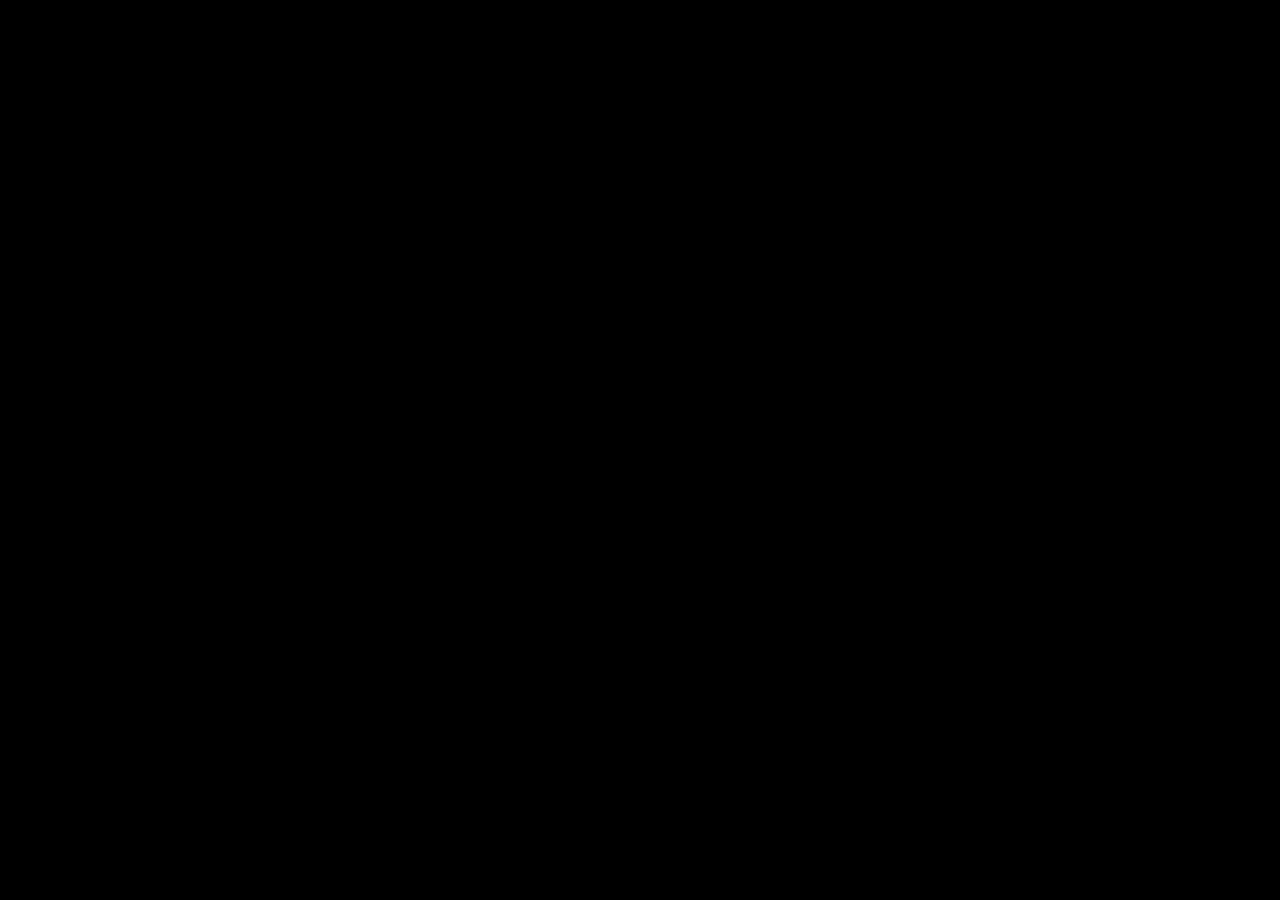
==== indexcss.html @ c8a12786 "first commit" ====
<!DOCTYPE html>
   <meta charset="utf-8">
   <meta name="author"  content="Jordi Cañadas">
   <meta name="description" content="Curso de HTML de jordi">
   <meta name="keywords" content="HTML, CSS, JS, desarrollo web, zonadesarrollo">
   <style>
   body{
      background-color: #000000;
   }
   title{
      color: #66ff00;
   }

   </style>
<html>
   <head>
      <title>Css</title>>
   </head>
   <body>
      <h1>
         Css
      </h1>
   </body>
</html>
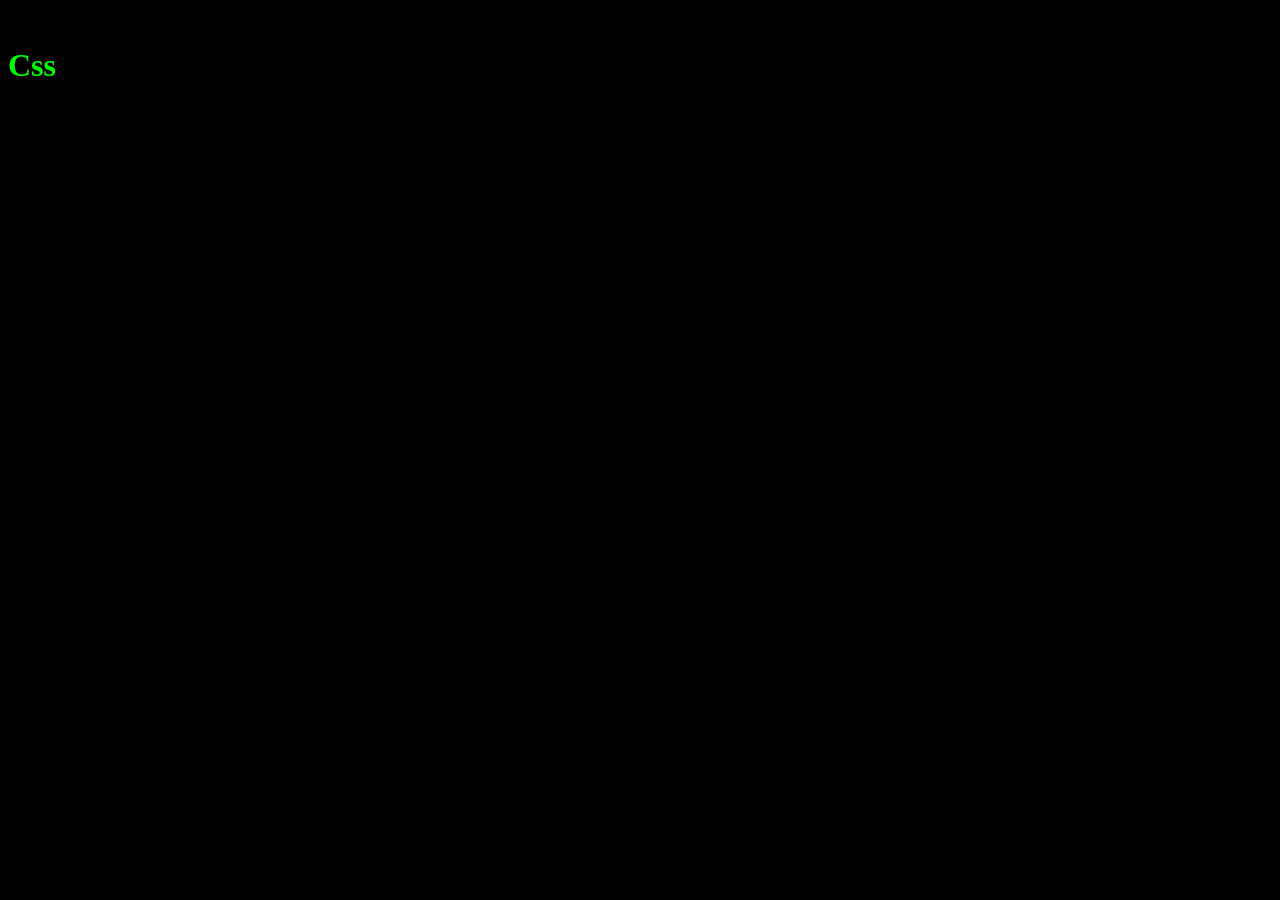
==== commit 2ba3bd49: "feat: he acabado con la parte 1 del curso" ====
--- a/indexcss.html
+++ b/indexcss.html
@@ -9,6 +9,9 @@
    }
    title{
       color: #66ff00;
+   }
+   h1{
+      color: #00ff00;
    }
 
    </style>
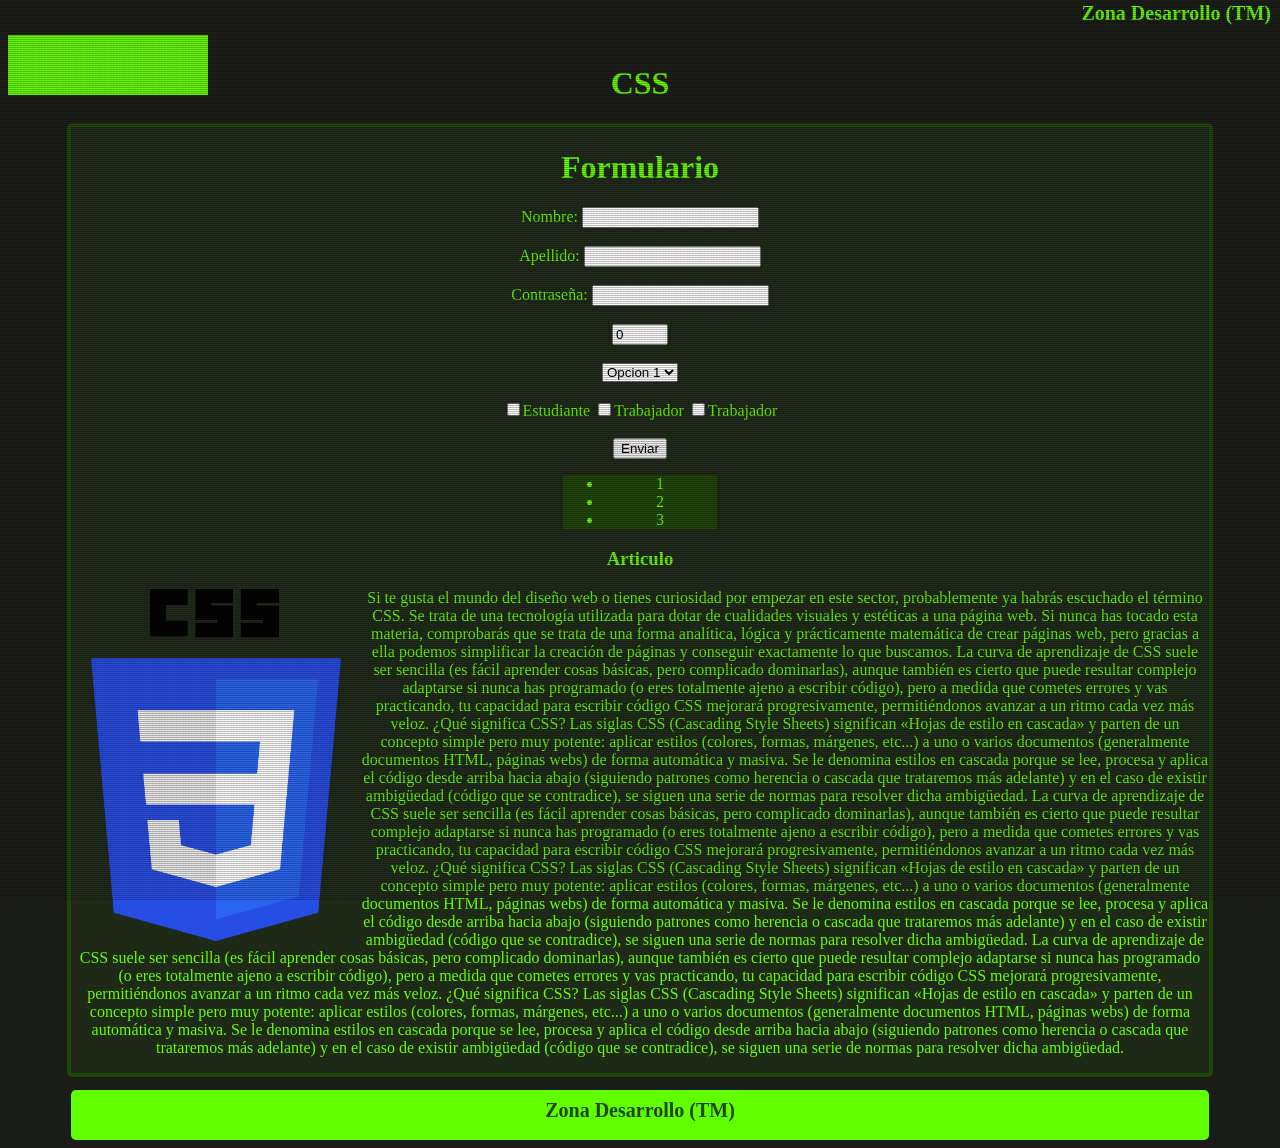
==== commit 38342b4f: "casi he terminado el css" ====
--- a/indexcss.html
+++ b/indexcss.html
@@ -3,25 +3,178 @@
    <meta name="author"  content="Jordi Cañadas">
    <meta name="description" content="Curso de HTML de jordi">
    <meta name="keywords" content="HTML, CSS, JS, desarrollo web, zonadesarrollo">
+   
    <style>
+         .tycli {
+      font-family: "Share Tech Mono", serif;
+      font-style: normal;
+      color: #66ff00;
+      font-size:"80px";
+      }
+   #caja{
+      width: 90%;
+      height: fit-content;
+      background: #1e2918;
+      border:4px solid #1f4606;
+      border-radius: 5px;
+      margin-left: 1px;
+      margin-right: 1px;
+      }
    body{
-      background-color: #000000;
+      background-color: #1a1d17;
    }
-   title{
-      color: #66ff00;
-   }
-   h1{
-      color: #00ff00;
+   body::after{content:" ";display:block;position:absolute;top:0;left:0;bottom:0;right:0;
+   background:linear-gradient(rgba(18, 16, 16, 0) 50%, rgba(0, 0, 0, 0.25) 50%),
+   linear-gradient(90deg, rgba(255, 0, 0, 0.06), rgba(0, 255, 0, 0.02),
+    rgba(0, 0, 255, 0.06));z-index:2;background-size:100% 2px,3px 100%;pointer-events:none}
+
+   header{
+      position:relative;
+      margin:auto;
+      height: 30px;
+      text-align: right;
+      margin-top: 0px;
+      margin-right: 1px;
    }
 
+
+   .zd{
+      font-size: 20px;
+      color: #66ff00;
+      line-height: 0px;
+   }
+
+   .zdf{
+      font-size: 20px;
+      color: #1f4606;
+      line-height: 200%;
+   }
+
+   #logo {
+      position: absolute;
+      top: 0;
+      left: 0;
+      width: 200px;
+      height: 60px;
+      background: #66ff00;
+      display: flex;
+      align-items: center;
+      justify-content: center;
+   }
+
+   .top{
+      background: #1f4606;
+      width: 10%
+   }
+
+   article p img{
+      float: left;
+      margin-right: 20px;
+      margin-left: 20px;
+   }
+
+   footer{
+      position: center;
+      margin: auto;
+      height: 50px;
+      width: 90%;
+      text-align: center;
+      margin-top: 0px;
+      background: #62ff00;
+      border-radius: 5px;
+   }
    </style>
 <html>
+   <header>
+      <h1 class="zd">
+         Zona Desarrollo (TM)
+      </h1>
+      <h1 id="logo" class="logo">Logo</h1>
+   </header>
+   
+   <center>
    <head>
-      <title>Css</title>>
+      <title>Css</title>
    </head>
    <body>
-      <h1>
-         Css
+      <h1 class="tycli" >
+         CSS 
       </h1>
+      <div class="caja" id="caja">
+        <body class="tycli">
+         <center>
+            <h1>
+               Formulario
+            </h1>
+            <form>
+               <label>
+                  Nombre: 
+               </label>
+               <input id="nombre" type="text" placceholder="Escribe tu nombre" value="" required>
+               <br>
+               <br>
+               <label>
+                  Apellido: 
+               </label>
+               <input id="apellido" type="text" placceholder="Escribe tu apellido" value="" required>
+               <br>
+               <br>
+               <label>
+                  Contraseña:
+               </label>
+               <input id="contraseña" type="password" placceholder="Escribe tu contraseña" value="" required>
+               <br>
+               <br>
+               <input type="number" value="0" min="0" max="100">
+               <br>
+               <br>
+               <select>
+                  <option>Opcion 1</option>
+                  <option>Opcion 2</option>
+                  <option>Opcion 3</option>
+               </select>
+               <br>
+               <br>
+               <input type="checkbox" id="Estudiante"><label for="Estudiante">Estudiante</label>
+               <input type="checkbox" id="Trabajador"><label for="Trabajador">Trabajador</label>
+               <input type="checkbox" id="Cliente"><label for="Cliente">Trabajador</label>
+               <br>
+               <br>
+               <input type="submit" value="Enviar">
+            </form>
+            <ul class="top">
+               <div><li>1</li></div>
+               <div><li>2</li></div>
+               <div><li>3</li></div>
+            </ul>
+            <section>
+               <aside id="izq"></aside>
+               <article>
+                  <h1>Articulo</h1>
+                  <p><img src="img/css.png" width="250">Si te gusta el mundo del diseño web o tienes curiosidad por empezar en este sector, probablemente ya habrás escuchado el término CSS. Se trata de una tecnología utilizada para dotar de cualidades visuales y estéticas a una página web. Si nunca has tocado esta materia, comprobarás que se trata de una forma analítica, lógica y prácticamente matemática de crear páginas web, pero gracias a ella podemos simplificar la creación de páginas y conseguir exactamente lo que buscamos.
+                     La curva de aprendizaje de CSS suele ser sencilla (es fácil aprender cosas básicas, pero complicado dominarlas), aunque también es cierto que puede resultar complejo adaptarse si nunca has programado (o eres totalmente ajeno a escribir código), pero a medida que cometes errores y vas practicando, tu capacidad para escribir código CSS mejorará progresivamente, permitiéndonos avanzar a un ritmo cada vez más veloz.
+                     ¿Qué significa CSS?
+                     Las siglas CSS (Cascading Style Sheets) significan «Hojas de estilo en cascada» y parten de un concepto simple pero muy potente: aplicar estilos (colores, formas, márgenes, etc...) a uno o varios documentos (generalmente documentos HTML, páginas webs) de forma automática y masiva.
+                     Se le denomina estilos en cascada porque se lee, procesa y aplica el código desde arriba hacia abajo (siguiendo patrones como herencia o cascada que trataremos más adelante) y en el caso de existir ambigüedad (código que se contradice), se siguen una serie de normas para resolver dicha ambigüedad.
+                     La curva de aprendizaje de CSS suele ser sencilla (es fácil aprender cosas básicas, pero complicado dominarlas), aunque también es cierto que puede resultar complejo adaptarse si nunca has programado (o eres totalmente ajeno a escribir código), pero a medida que cometes errores y vas practicando, tu capacidad para escribir código CSS mejorará progresivamente, permitiéndonos avanzar a un ritmo cada vez más veloz.
+                     ¿Qué significa CSS?
+                     Las siglas CSS (Cascading Style Sheets) significan «Hojas de estilo en cascada» y parten de un concepto simple pero muy potente: aplicar estilos (colores, formas, márgenes, etc...) a uno o varios documentos (generalmente documentos HTML, páginas webs) de forma automática y masiva.
+                     Se le denomina estilos en cascada porque se lee, procesa y aplica el código desde arriba hacia abajo (siguiendo patrones como herencia o cascada que trataremos más adelante) y en el caso de existir ambigüedad (código que se contradice), se siguen una serie de normas para resolver dicha ambigüedad.
+                     La curva de aprendizaje de CSS suele ser sencilla (es fácil aprender cosas básicas, pero complicado dominarlas), aunque también es cierto que puede resultar complejo adaptarse si nunca has programado (o eres totalmente ajeno a escribir código), pero a medida que cometes errores y vas practicando, tu capacidad para escribir código CSS mejorará progresivamente, permitiéndonos avanzar a un ritmo cada vez más veloz.
+                     ¿Qué significa CSS?
+                     Las siglas CSS (Cascading Style Sheets) significan «Hojas de estilo en cascada» y parten de un concepto simple pero muy potente: aplicar estilos (colores, formas, márgenes, etc...) a uno o varios documentos (generalmente documentos HTML, páginas webs) de forma automática y masiva.
+                     Se le denomina estilos en cascada porque se lee, procesa y aplica el código desde arriba hacia abajo (siguiendo patrones como herencia o cascada que trataremos más adelante) y en el caso de existir ambigüedad (código que se contradice), se siguen una serie de normas para resolver dicha ambigüedad.
+                  </p>
+
+               </article>
+            
+            </section>
+      </div>
+         
+   </center>
    </body>
+   <footer>
+      <h1 class="zdf" >
+         Zona Desarrollo (TM)
+      </h1>
 </html>
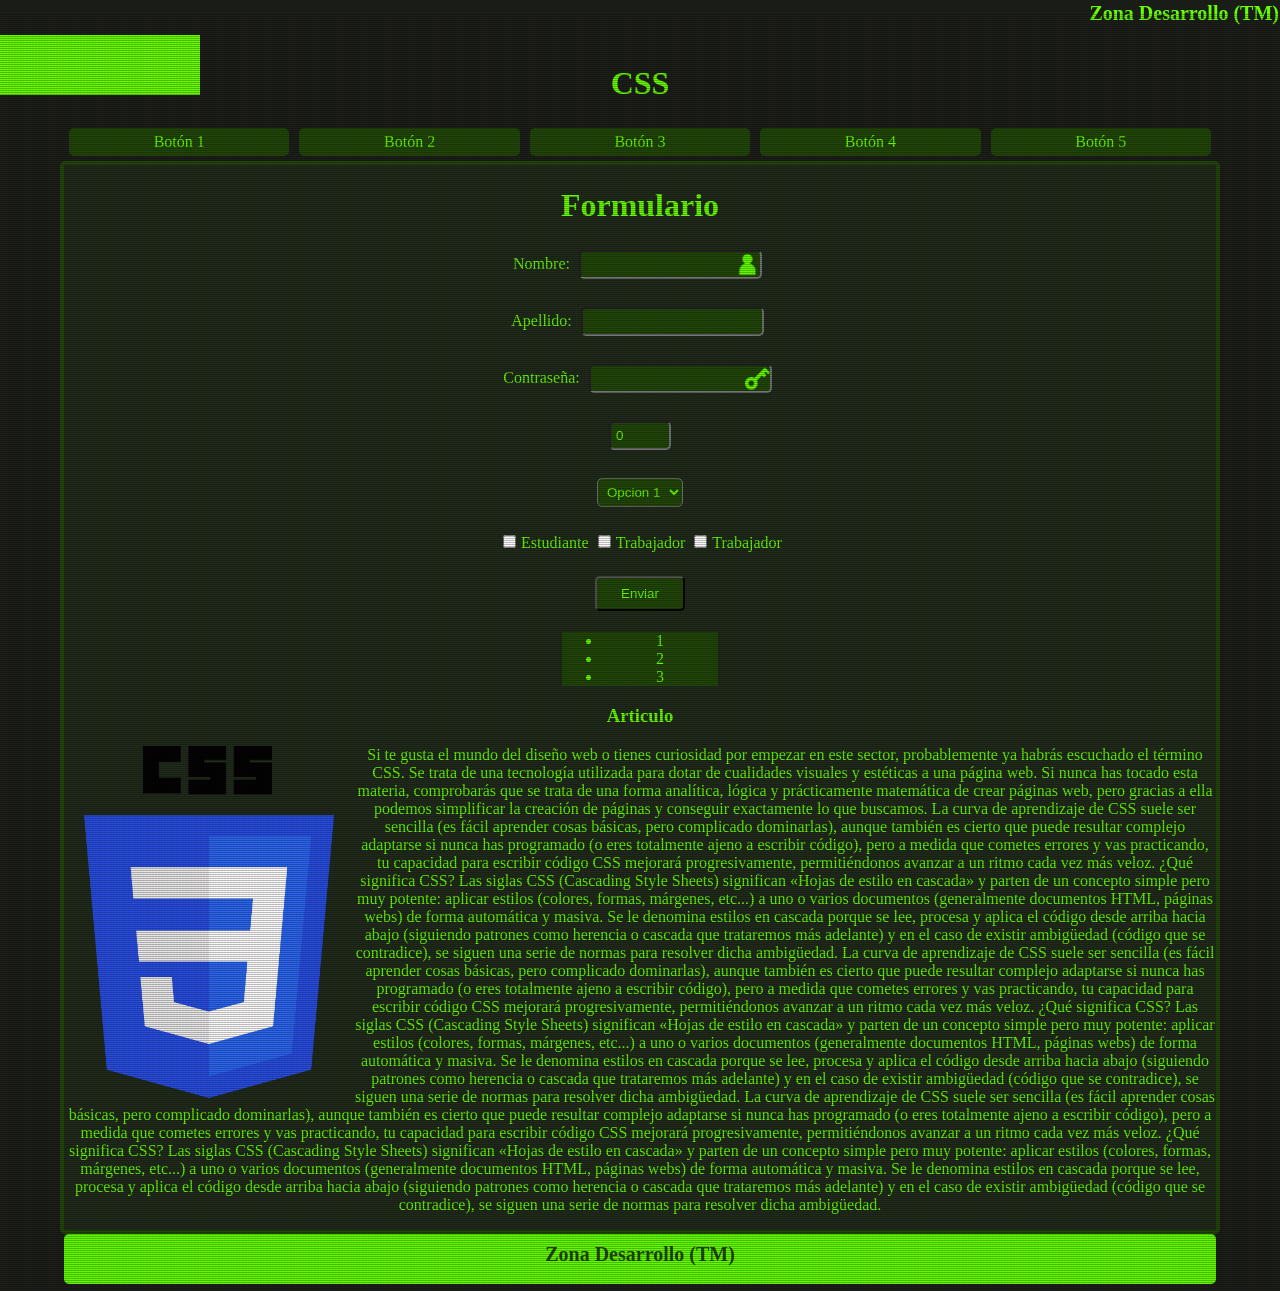
==== commit f4171e35: "he terminado el css" ====
--- a/indexcss.html
+++ b/indexcss.html
@@ -1,11 +1,17 @@
 <!DOCTYPE html>
    <meta charset="utf-8">
    <meta name="author"  content="Jordi Cañadas">
-   <meta name="description" content="Curso de HTML de jordi">
+   <meta name="description" content="Curso de HTML de Jordi">
    <meta name="keywords" content="HTML, CSS, JS, desarrollo web, zonadesarrollo">
    
    <style>
-         .tycli {
+
+   html, body {
+   height: 100%;
+   margin: 0;
+   min-height: 142%;   
+   }
+      .tycli {
       font-family: "Share Tech Mono", serif;
       font-style: normal;
       color: #66ff00;
@@ -22,11 +28,13 @@
       }
    body{
       background-color: #1a1d17;
+      position: relative;
+      min-height: 100%;
    }
    body::after{content:" ";display:block;position:absolute;top:0;left:0;bottom:0;right:0;
    background:linear-gradient(rgba(18, 16, 16, 0) 50%, rgba(0, 0, 0, 0.25) 50%),
    linear-gradient(90deg, rgba(255, 0, 0, 0.06), rgba(0, 255, 0, 0.02),
-    rgba(0, 0, 255, 0.06));z-index:2;background-size:100% 2px,3px 100%;pointer-events:none}
+    rgba(0, 0, 255, 0.06));z-index:2;background-size:1000% 2px,3px 100%;pointer-events:none; height: 100%;}
 
    header{
       position:relative;
@@ -37,7 +45,44 @@
       margin-right: 1px;
    }
 
-
+   nav ul{
+      display: flex;
+      justify-content: center;
+      width: 90%;
+      height: 20%;
+      margin: auto;
+      padding: 0;
+      list-style-type: none;
+   }
+   .botones{
+      position: relative;
+      list-style-type: none;
+      background: #1f4606;
+      color: #66ff00;
+      border-radius: 5px;
+      margin: 5px;
+      padding: 5px;
+      width: 90%;
+      height: 20%;
+   }
+   a {
+      text-decoration: none;
+      outline: none;
+      color: inherit;
+   }
+
+   li.botones:hover{ 
+      text-decoration: none;
+      background-color: #66ff00;
+      color: #1f4606;
+   }
+
+   li.botones:active{ 
+      text-decoration: none;
+      background-color: #4400ff;
+      color: #000000;
+   }
+   
    .zd{
       font-size: 20px;
       color: #66ff00;
@@ -48,7 +93,16 @@
       font-size: 20px;
       color: #1f4606;
       line-height: 200%;
-   }
+      position: center;
+      margin: auto;
+      height: 50px;
+      width: 90%;
+      text-align: center;
+      margin-top: 0px;
+      background: #62ff00;
+      border-radius: 5px;   
+   }
+   
 
    #logo {
       position: absolute;
@@ -73,6 +127,53 @@
       margin-left: 20px;
    }
 
+   .form{
+      background: #1f4606;
+      color: #66ff00;
+      border-radius: 5px;
+      margin: 5px;
+      padding: 5px;
+      line-height: 5px;
+   }
+
+   .form_usr{
+      background: #1f4606;
+      color: #66ff00;
+      border-radius: 5px;
+      margin: 5px;
+      padding: 5px;
+      line-height: 5px;
+      background:url(img/user.png);
+      background-repeat:no-repeat;
+      background-position:right;
+      background-size: contain;
+      background-color: #1f4606;
+   }
+
+   .form_psw{
+      background: #1f4606;
+      color: #66ff00;
+      border-radius: 5px;
+      margin: 5px;
+      padding: 5px;
+      line-height: 5px;
+      background:url(img/psw.png);
+      background-repeat:no-repeat;
+      background-position:right;
+      background-size: contain;
+      background-color: #1f4606;
+   }
+
+   .form_enviar{
+      background: #1f4606;
+      color: #66ff00;
+      border-radius: 5px;
+      margin: 5px;
+      padding: 5px;
+      line-height: 5px;
+      width: 90px;
+      height: 35px;
+   }
    footer{
       position: center;
       margin: auto;
@@ -81,7 +182,7 @@
       text-align: center;
       margin-top: 0px;
       background: #62ff00;
-      border-radius: 5px;
+      border-radius: 5px;   
    }
    </style>
 <html>
@@ -96,10 +197,20 @@
    <head>
       <title>Css</title>
    </head>
+   
    <body>
       <h1 class="tycli" >
          CSS 
       </h1>
+      <nav>
+         <ul>
+            <a href="#"><li class="botones">Botón 1</a></li>
+            <a href="#"><li class="botones">Botón 2</a></li>
+            <a href="#"><li class="botones">Botón 3</a></li>
+            <a href="#"><li class="botones">Botón 4</a></li>
+            <a href="#"><li class="botones">Botón 5</a></li>
+         </ul>
+      </nav>
       <div class="caja" id="caja">
         <body class="tycli">
          <center>
@@ -110,37 +221,37 @@
                <label>
                   Nombre: 
                </label>
-               <input id="nombre" type="text" placceholder="Escribe tu nombre" value="" required>
+               <input class="form_usr" id="nombre" type="text" placceholder="Escribe tu nombre" value="" required>
                <br>
                <br>
                <label>
                   Apellido: 
                </label>
-               <input id="apellido" type="text" placceholder="Escribe tu apellido" value="" required>
+               <input class="form" id="apellido" type="text" placceholder="Escribe tu apellido" value="" required>
                <br>
                <br>
                <label>
                   Contraseña:
                </label>
-               <input id="contraseña" type="password" placceholder="Escribe tu contraseña" value="" required>
-               <br>
-               <br>
-               <input type="number" value="0" min="0" max="100">
-               <br>
-               <br>
-               <select>
+               <input class="form_psw" id="contraseña" type="password" placceholder="Escribe tu contraseña" value="" required>
+               <br>
+               <br>
+               <input class="form" type="number" value="0" min="0" max="100">
+               <br>
+               <br>
+               <select class="form">
                   <option>Opcion 1</option>
                   <option>Opcion 2</option>
                   <option>Opcion 3</option>
                </select>
                <br>
                <br>
-               <input type="checkbox" id="Estudiante"><label for="Estudiante">Estudiante</label>
-               <input type="checkbox" id="Trabajador"><label for="Trabajador">Trabajador</label>
-               <input type="checkbox" id="Cliente"><label for="Cliente">Trabajador</label>
-               <br>
-               <br>
-               <input type="submit" value="Enviar">
+               <input class="form" type="checkbox" id="Estudiante"><label for="Estudiante">Estudiante</label>
+               <input class="form" type="checkbox" id="Trabajador"><label for="Trabajador">Trabajador</label>
+               <input class="form" type="checkbox" id="Cliente"><label for="Cliente">Trabajador</label>
+               <br>
+               <br>
+               <input class="form_enviar" type="submit" value="Enviar">
             </form>
             <ul class="top">
                <div><li>1</li></div>
@@ -167,14 +278,16 @@
                   </p>
 
                </article>
-            
+   </center>
+  
+
             </section>
       </div>
-         
-   </center>
-   </body>
+     
+   
    <footer>
       <h1 class="zdf" >
          Zona Desarrollo (TM)
       </h1>
+</body>
 </html>
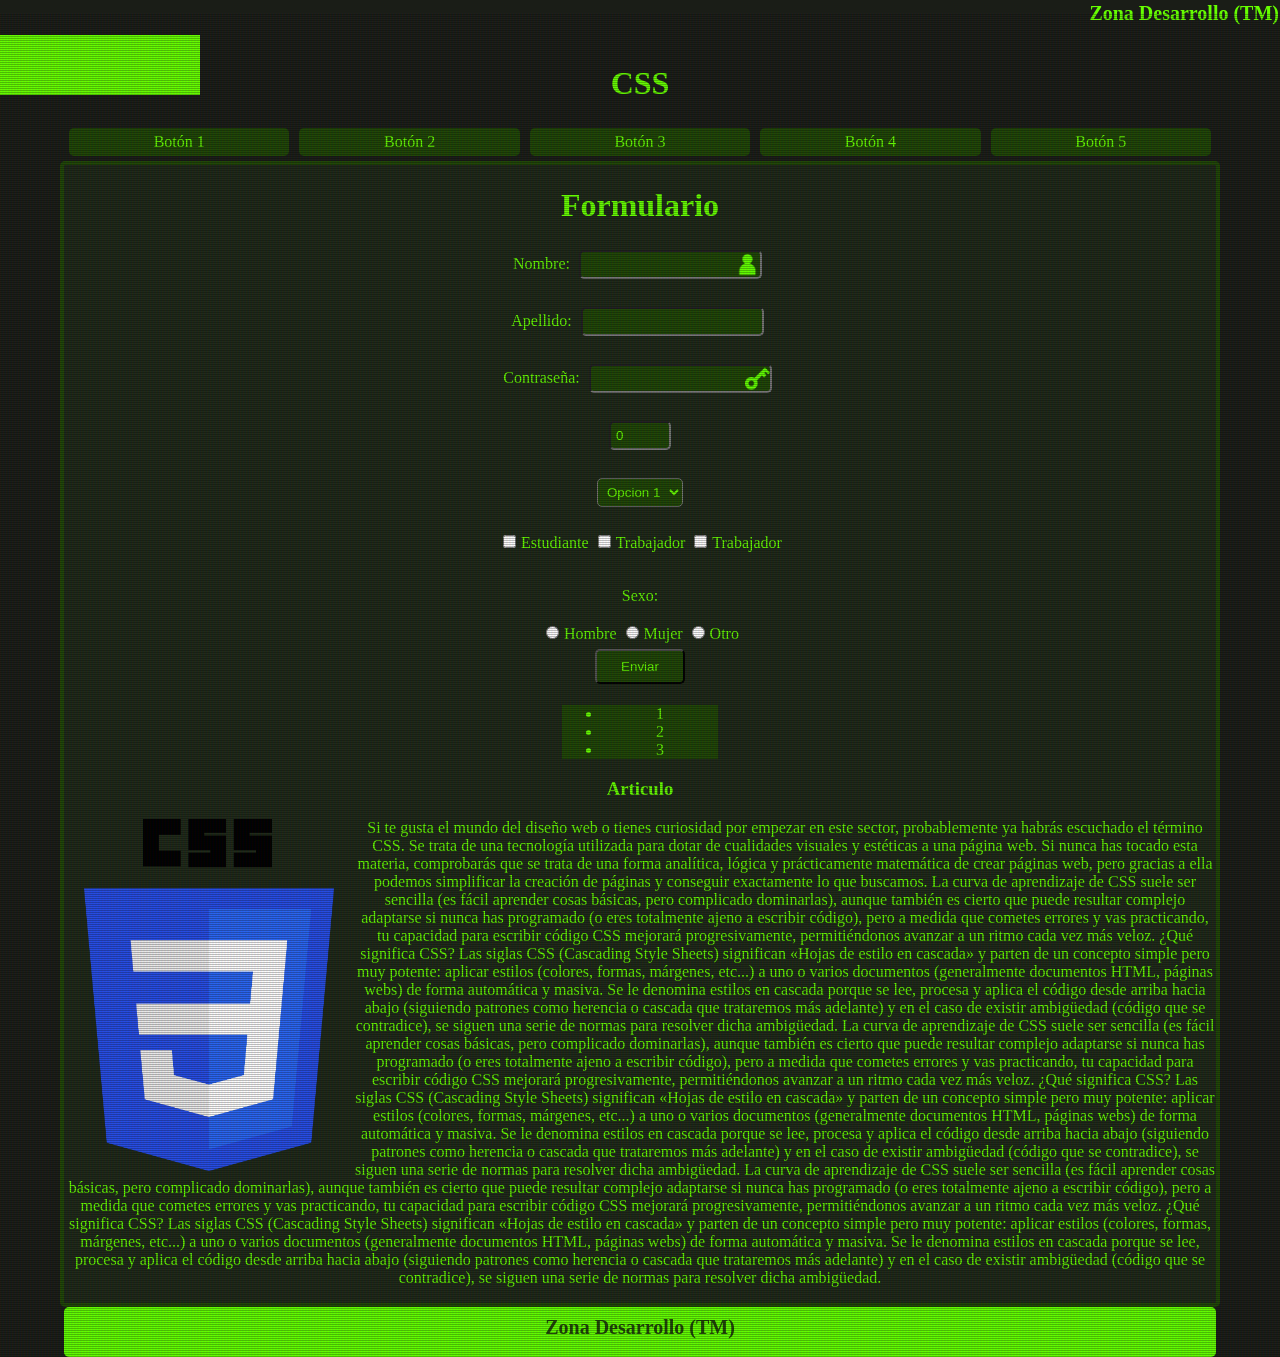
==== commit 2fd89055: "Mitad de Responsive" ====
--- a/indexcss.html
+++ b/indexcss.html
@@ -7,9 +7,9 @@
    <style>
 
    html, body {
-   height: 100%;
    margin: 0;
-   min-height: 142%;   
+   min-height: 100%;
+   max-height: 9999%;   
    }
       .tycli {
       font-family: "Share Tech Mono", serif;
@@ -29,7 +29,7 @@
    body{
       background-color: #1a1d17;
       position: relative;
-      min-height: 100%;
+   
    }
    body::after{content:" ";display:block;position:absolute;top:0;left:0;bottom:0;right:0;
    background:linear-gradient(rgba(18, 16, 16, 0) 50%, rgba(0, 0, 0, 0.25) 50%),
@@ -250,6 +250,11 @@
                <input class="form" type="checkbox" id="Trabajador"><label for="Trabajador">Trabajador</label>
                <input class="form" type="checkbox" id="Cliente"><label for="Cliente">Trabajador</label>
                <br>
+               <br>
+               <p>Sexo:</p>
+               <input class="form" type="radio" id="Hombre" name="sexo"><label for="Hombre">Hombre</label>
+               <input class="form" type="radio" id="Mujer" name="sexo"><label for="Mujer">Mujer</label>
+               <input class="form" type="radio" id="Otro" name="sexo"><label for="Otro">Otro</label>
                <br>
                <input class="form_enviar" type="submit" value="Enviar">
             </form>
